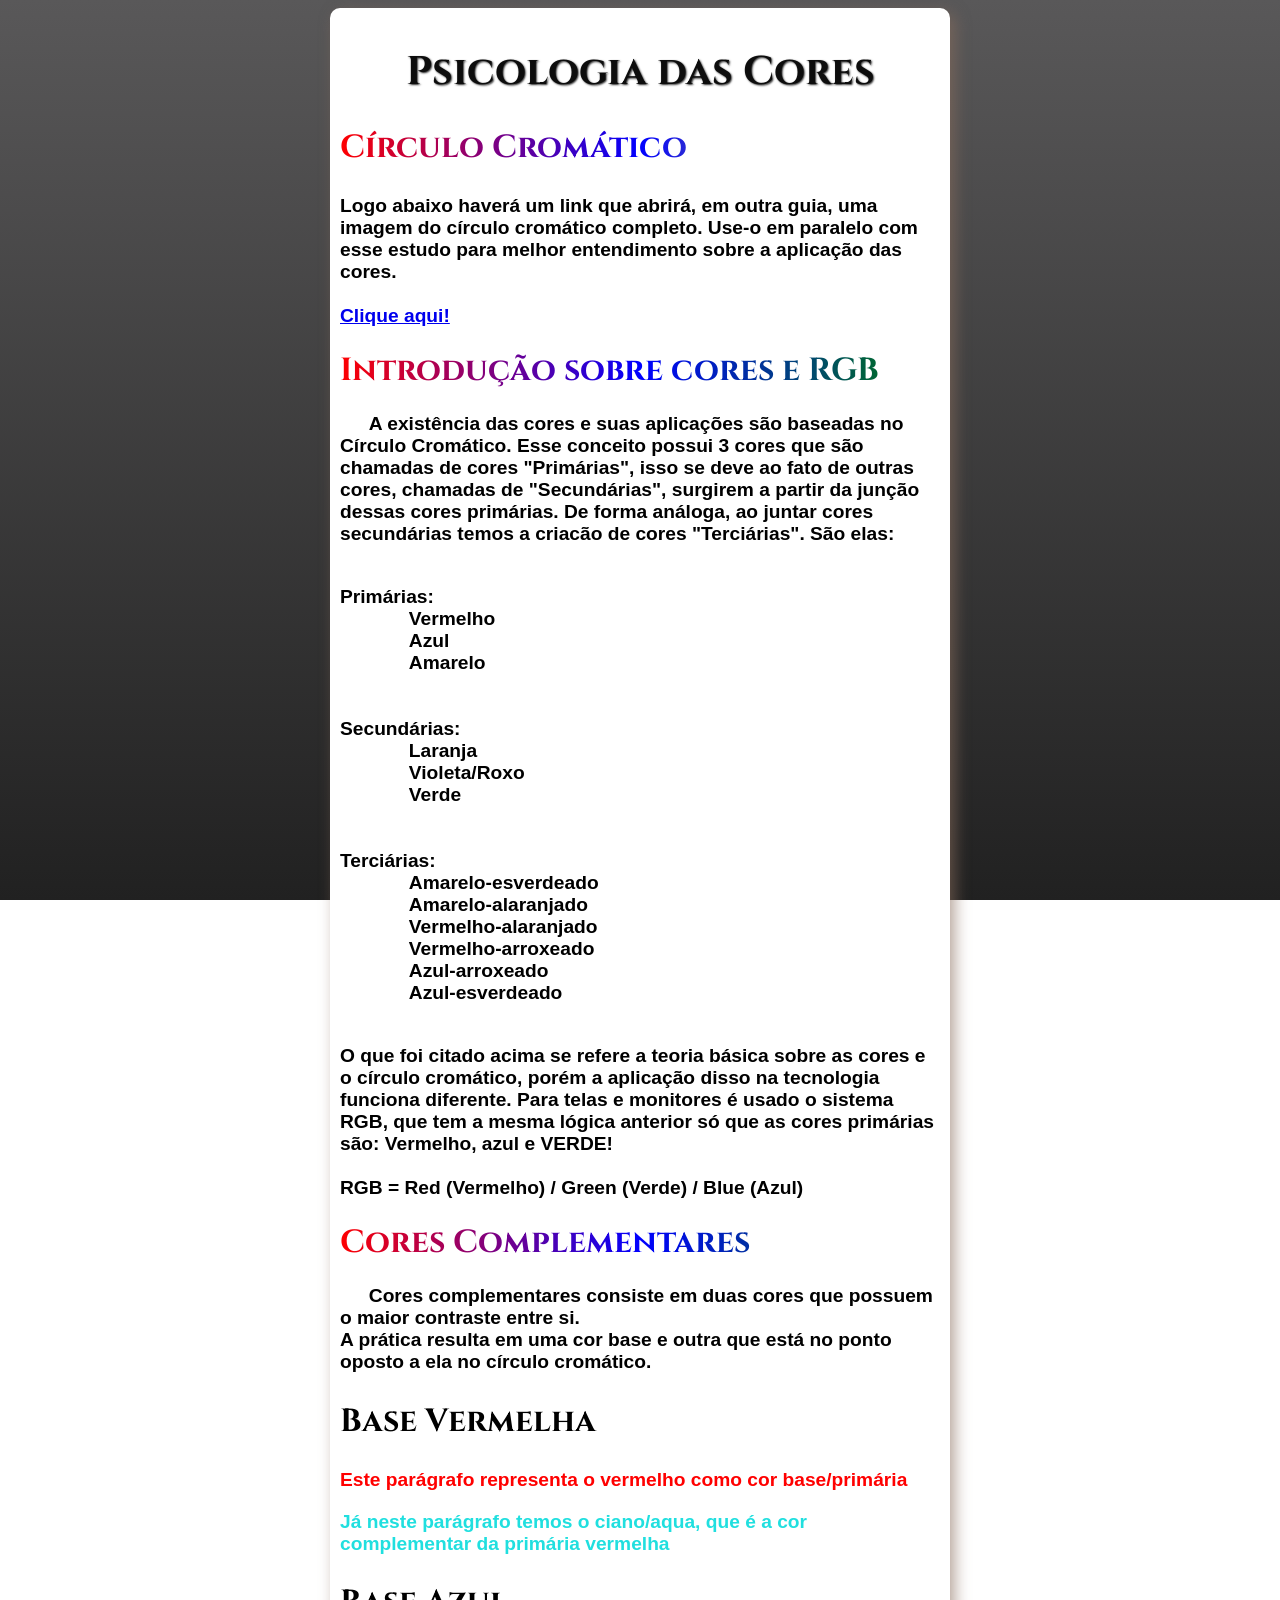
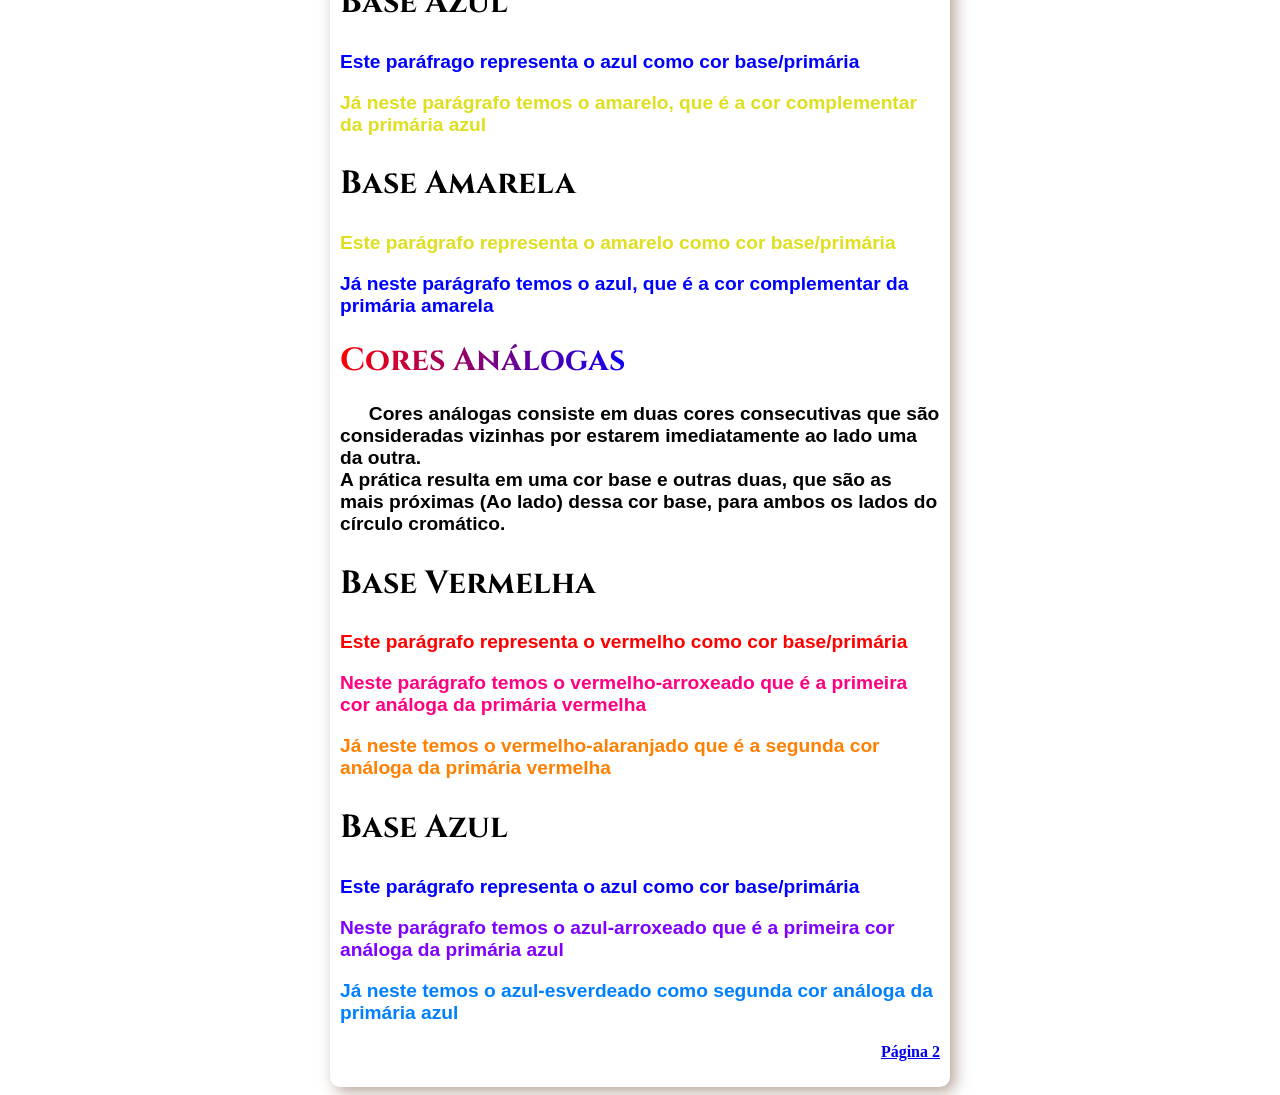
==== mark-2/index.html @ 6e2110f0 "Psicologia das Cores - versão 2.0" ====
<!DOCTYPE html>
<html lang="pt-br">

<head>
    <meta charset="UTF-8">
    <meta name="viewport" content="width=device-width, initial-scale=1.0">
    <link rel="shortcut icon" href="/favicons/favicon-vscode.png" type="image/x-icon">
    <link rel="stylesheet" href="style.css">
    <title>Página Principal</title>
</head>

<body>
    <main>
        <h1 id="titulo-principal">Psicologia das Cores</h1>

        <h2 id="circulo-cromatico">Círculo Cromático</h2>

        <p id="paragrafo-circulo">
            Logo abaixo haverá um link que abrirá, em outra guia, uma imagem do círculo cromático completo. Use-o em paralelo com esse estudo para melhor entendimento sobre a aplicação das cores. <br> <br>

            <a href="circulo-cromatico.webp" target="_blank" rel="external">
                Clique aqui!
            </a>
        </p>

        <h1 class="titulos">
            Introdução sobre cores e RGB 
        </h1>

        <h2 class="explicacao">
            A existência das cores e suas aplicações são baseadas no Círculo Cromático. Esse conceito possui 3 cores que são chamadas de cores "Primárias", isso se deve ao fato de outras cores, chamadas de "Secundárias", surgirem a partir da junção dessas cores primárias. De forma análoga, ao juntar cores secundárias temos a criacão de cores "Terciárias". São elas: 
            
            <dl> 
                <br>
                Primárias:
                
                <dd>Vermelho</dd>
                <dd>Azul</dd>
                <dd>Amarelo</dd>

                <br> <br>

                Secundárias:
                <abbr title="Amarelo + vermelho">
                    <dd>Laranja</dd>
                </abbr>
                
                <abbr title="Azul + vermelho">
                    <dd>Violeta/Roxo</dd>
                </abbr>
                
                <abbr title="Azul + Amarelo">
                    <dd>Verde</dd> 
                </abbr>
                
                <br> <br>
                
                Terciárias:

                <abbr title="Amarelo + verde">
                    <dd>Amarelo-esverdeado</dd>
                </abbr>

                <abbr title="Amarelo + laranja">
                    <dd>Amarelo-alaranjado</dd>
                </abbr>

                <abbr title="Vermelho + laranja">
                    <dd>Vermelho-alaranjado</dd>
                </abbr>

                <abbr title="Vermelho + roxo">
                    <dd>Vermelho-arroxeado</dd>
                </abbr>

                <abbr title="Azul + roxo">
                    <dd>Azul-arroxeado</dd>
                </abbr>

                <abbr title="Azul + verde">
                    <dd>Azul-esverdeado</dd>
                </abbr>
            </dl>
            <br>
    
            O que foi citado acima se refere a teoria básica sobre as cores e o círculo cromático, porém a aplicação disso na tecnologia funciona diferente. Para telas e monitores é usado o sistema RGB, que tem a mesma lógica anterior só que as cores primárias são: Vermelho, azul e VERDE!  <br> <br>

            RGB = Red (Vermelho) / Green (Verde) / Blue (Azul)

        </h2>

        <h1 class="titulos">Cores Complementares</h1>

        <h2 class="explicacao">
            Cores complementares consiste em duas cores que possuem o maior contraste entre si. <br>
            A prática resulta em uma cor base e outra que está no ponto oposto a ela no círculo cromático.
        </h2>

        <h2 class="base">Base Vermelha</h2>

        <p class="red">
            Este parágrafo representa o vermelho como cor base/primária
        </p>
        <p class="cyan">
            Já neste parágrafo temos o ciano/aqua, que é a cor complementar da primária vermelha
        </p>

        <h2 class="base">Base Azul</h2>

        <p class="blue">
            Este paráfrago representa o azul como cor base/primária
        </p>
        <p class="yellow">
            Já neste parágrafo temos o amarelo, que é a cor complementar da primária azul
        </p>

        <h2 class="base">Base Amarela</h2>

        <p class="yellow">
            Este parágrafo representa o amarelo como cor base/primária
        </p>
        <p class="blue">
            Já neste parágrafo temos o azul, que é a cor complementar da primária amarela
        </p>

        <h1 class="titulos">Cores Análogas</h1>

        <h2 class="explicacao">
            Cores análogas consiste em duas cores consecutivas que são consideradas vizinhas por estarem imediatamente
            ao lado uma da outra. <br>
            A prática resulta em uma cor base e outras duas, que são as mais próximas (Ao lado) dessa cor base, para ambos os lados do círculo cromático.
        </h2>

        <h2 class="base">Base Vermelha</h2>

        <p class="red">
            Este parágrafo representa o vermelho como cor base/primária
        </p>
        <p class="red-roxo">
            Neste parágrafo temos o vermelho-arroxeado que é a primeira cor análoga da primária vermelha
        </p>
        <p class="red-alar">
            Já neste temos o vermelho-alaranjado que é a segunda cor análoga da primária vermelha
        </p>

        <h2 class="base">Base Azul</h2>

        <p class="blue">
            Este parágrafo representa o azul como cor base/primária
        </p>
        <p class="blue-roxo">
            Neste parágrafo temos o azul-arroxeado que é a primeira cor análoga da primária azul
        </p>
        <p class="blue-green">
            Já neste temos o azul-esverdeado como segunda cor análoga da primária azul
        </p>

        <p style="text-align: right;">
            <a href="pag02.html" target="_self" rel="prev">
                <strong>Página 2</strong>
            </a>
        </p>
    </main>
</body>

</html>
---- mark-2/style.css ----
@charset "UTF-8";

@import url('https://fonts.googleapis.com/css2?family=Cinzel:wght@400..900&display=swap');

@import url('https://fonts.googleapis.com/css2?family=Cormorant+SC:wght@300;400;500;600;700&display=swap');

@import url('https://fonts.googleapis.com/css2?family=Cormorant+Unicase:wght@300;400;500;600;700&display=swap');

body {
    background-image: linear-gradient(to bottom, #595859, #212121);
    background-attachment: fixed;
}

main {
    background-color: white;
    border-radius: 10px;
    box-shadow: 5px 5px 15px rgb(136, 109, 93, 0.616);
    width: 600px;
    padding: 10px;
    margin: auto;
}

footer {
    display: flex;
    justify-content: space-between;
    flex-wrap: wrap;
}

h1#titulo-principal {
    color: #0D0D0D;
    text-shadow: 1px 1px 2px rgb(44, 44, 44);
    font: normal bold 2.5em 'Cinzel', 'Cormorant SC', 'Cormorant Unicase', serif;
    text-align: center;
}

h1.titulos {
    font: normal bold 2em 'Cinzel', 'Cormorant SC', 'Cormorant Unicase', serif;
    background: linear-gradient(90deg, red 0%, blue 50%, green 100%);
    background-clip: text;
    -webkit-background-clip: text;
    -webkit-text-fill-color: transparent;
}

h2#circulo-cromatico {
    font: normal bold 2em 'Cinzel', 'Cormorant SC', 'Cormorant Unicase', serif;
    background: linear-gradient(90deg, red 0%, blue 50%, yellow 100%);
    background-clip: text;
    -webkit-background-clip: text;
    -webkit-text-fill-color: transparent;
}

h2.base {
    font: normal bold 2em 'Cinzel', 'Cormorant SC', 'Cormorant Unicase', serif;
    text-align: left;
    color: black;
}

h2.explicacao {
    font: normal bold 1.2em Arial, Helvetica, sans-serif;
    text-align: left;
    color: black;
    text-indent: 1.5em;
}

abbr {
    all: unset;
    font: inherit;
    color: inherit;
    line-height: inherit;
    letter-spacing: inherit;
    cursor: text;
}

p#paragrafo-circulo {
    font: normal bold 1.2em Arial, Helvetica, sans-serif;
    text-align: left;
}

p.red {
    font: normal bold 1.2em Arial, Helvetica, sans-serif;
    text-align: left;
    color: hsl(0, 100%, 50%);
}

p.blue {
    font: normal bold 1.2em Arial, Helvetica, sans-serif;
    text-align: left;
    color: hsl(240, 100%, 50%);
}

p.yellow {
    font: normal bold 1.2em Arial, Helvetica, sans-serif;
    text-align: left;
    color: hsl(60, 75%, 50%);
}

p.cyan {
    font: normal bold 1.2em Arial, Helvetica, sans-serif;
    text-align: left;
    color: hsl(180, 75%, 50%);
}

p.red-roxo {
    font: normal bold 1.2em Arial, Helvetica, sans-serif;
    text-align: left;
    color: hsl(330, 100%, 50%);
}

p.red-alar {
    font: normal bold 1.2em Arial, Helvetica, sans-serif;
    text-align: left;
    color: hsl(30, 100%, 50%);
}

p.blue-roxo {
    font: normal bold 1.2em Arial, Helvetica, sans-serif;
    text-align: left;
    color: hsl(270, 100%, 50%);
}

p.blue-green {
    font: normal bold 1.2em Arial, Helvetica, sans-serif;
    text-align: left;
    color: hsl(210, 100%, 50%);
}

p.yell-green {
    font: normal bold 1.2em Arial, Helvetica, sans-serif;
    text-align: left;
    color: hsl(90, 80%, 50%);
}

p.yell-alar {
    font: normal bold 1.2em Arial, Helvetica, sans-serif;
    text-align: left;
    color: hsl(30, 100%, 50%);
}

p.violet {
    font: normal bold 1.2em Arial, Helvetica, sans-serif;
    text-align: left;
    color: hsl(300, 100%, 50%);
}

p.green {
    font: normal bold 1.2em Arial, Helvetica, sans-serif;
    text-align: left;
    color: hsl(120, 100%, 50%);
}

p.orange {
    font: normal bold 1.2em Arial, Helvetica, sans-serif;
    text-align: left;
    color: hsl(39, 100%, 50%);
}

p.degrade-red {
    font: normal bold 1.2em Arial, Helvetica, sans-serif;
    text-align: left;

    background: linear-gradient(90deg,
            hsl(0, 60%, 25%),
            hsl(0, 100%, 50%),
            hsl(0, 80%, 65%),
            hsl(0, 65%, 90%));
    background-clip: text;
    -webkit-background-clip: text;
    -webkit-text-fill-color: transparent;
}

p.degrade-blue {
    font: normal bold 1.2em Arial, Helvetica, sans-serif;
    text-align: left;

    background: linear-gradient(90deg,
            hsl(240, 60%, 25%),
            hsl(240, 100%, 50%),
            hsl(240, 80%, 65%),
            hsl(240, 65%, 90%));
    background-clip: text;
    -webkit-background-clip: text;
    -webkit-text-fill-color: transparent;
}

p.degrade-yellow {
    font: normal bold 1.2em Arial, Helvetica, sans-serif;
    text-align: left;

    background: linear-gradient(90deg,
            hsl(60, 60%, 25%),
            hsl(60, 100%, 50%),
            hsl(60, 80%, 65%),
            hsl(60, 65%, 90%));
    background-clip: text;
    -webkit-background-clip: text;
    -webkit-text-fill-color: transparent;
}

p.degrade-violet {
    font: normal bold 1.2em Arial, Helvetica, sans-serif;
    text-align: left;

    background: linear-gradient(90deg,
            hsl(300, 60%, 25%),
            hsl(300, 100%, 50%),
            hsl(300, 80%, 65%),
            hsl(300, 65%, 90%));
    background-clip: text;
    -webkit-background-clip: text;
    -webkit-text-fill-color: transparent;
}

p.degrade-green {
    font: normal bold 1.2em Arial, Helvetica, sans-serif;
    text-align: left;

    background: linear-gradient(90deg,
            hsl(120, 60%, 25%),
            hsl(120, 100%, 50%),
            hsl(120, 80%, 65%),
            hsl(120, 65%, 80%));
    background-clip: text;
    -webkit-background-clip: text;
    -webkit-text-fill-color: transparent;
}

p.degrade-orange {
    font: normal bold 1.2em Arial, Helvetica, sans-serif;
    text-align: left;

    background: linear-gradient(90deg,
            hsl(39, 60%, 25%),
            hsl(39, 100%, 50%),
            hsl(39, 80%, 65%),
            hsl(39, 65%, 90%));
    background-clip: text;
    -webkit-background-clip: text;
    -webkit-text-fill-color: transparent;
}
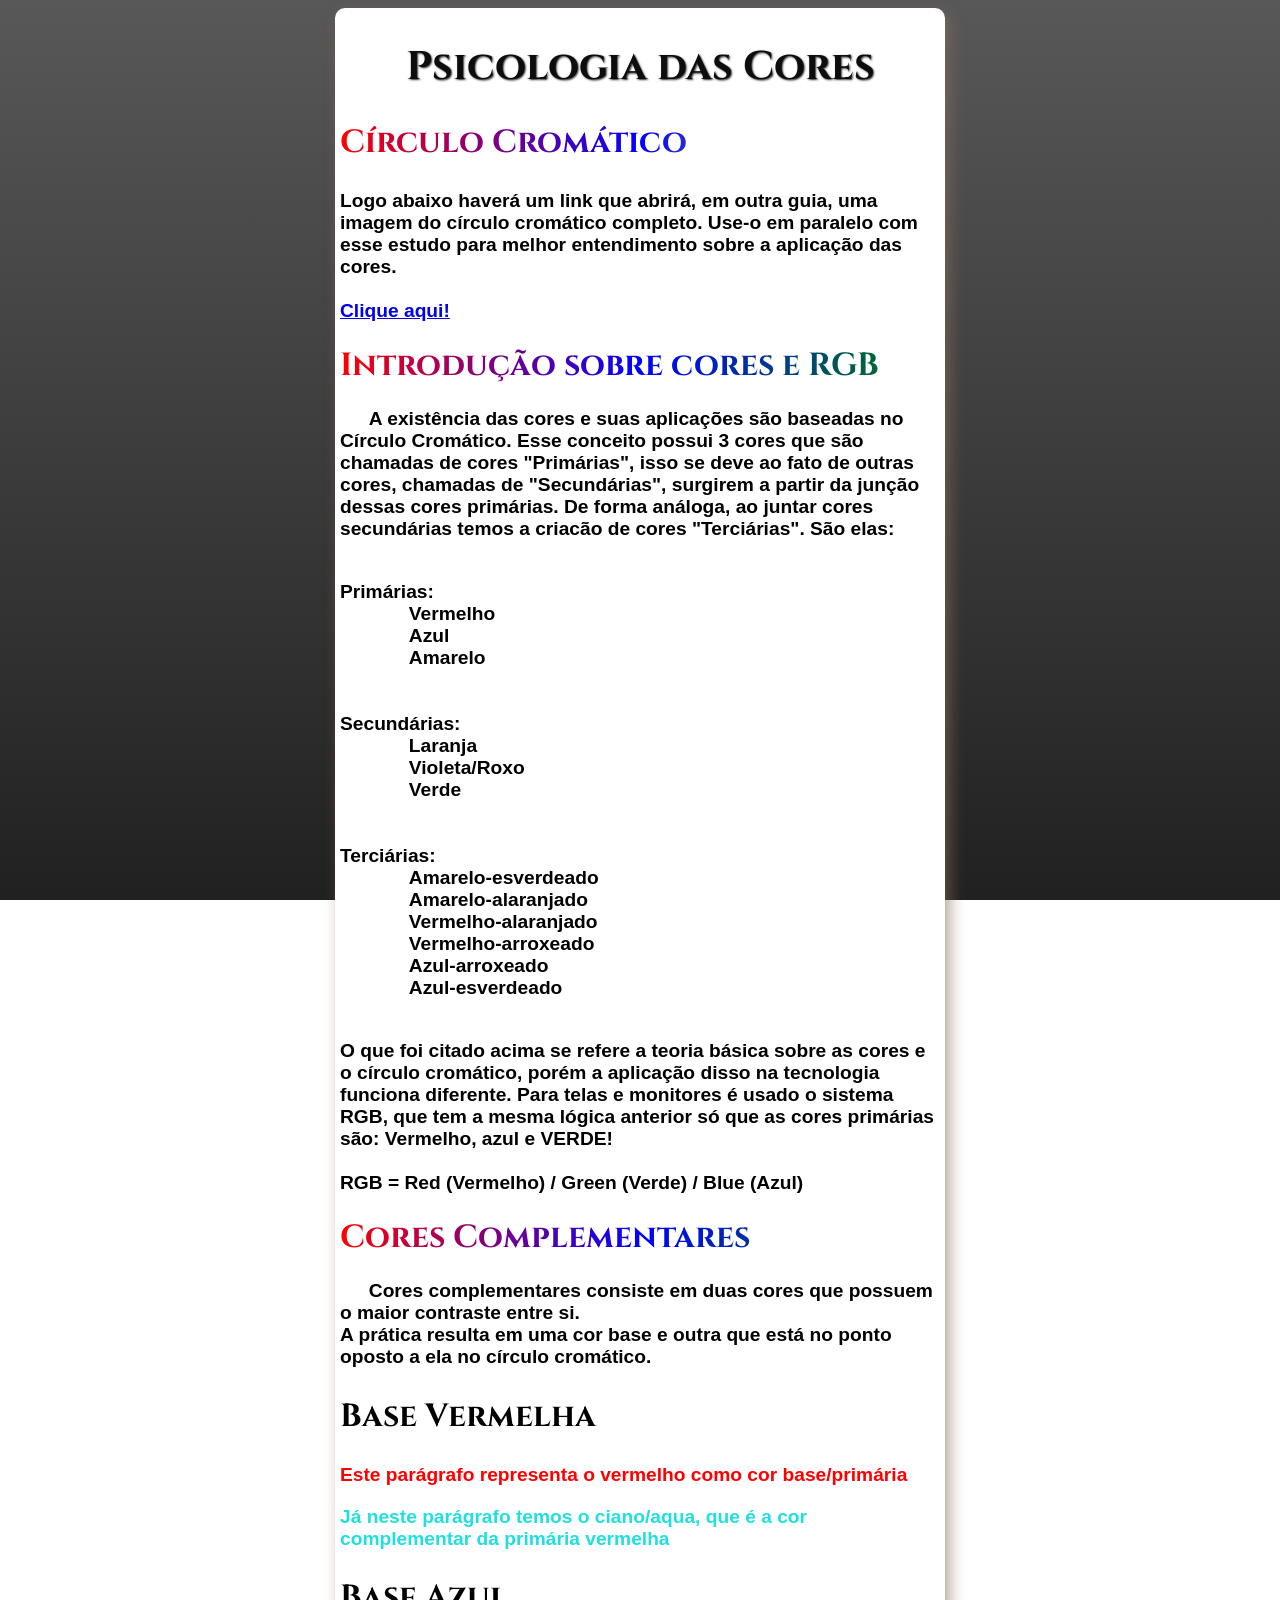
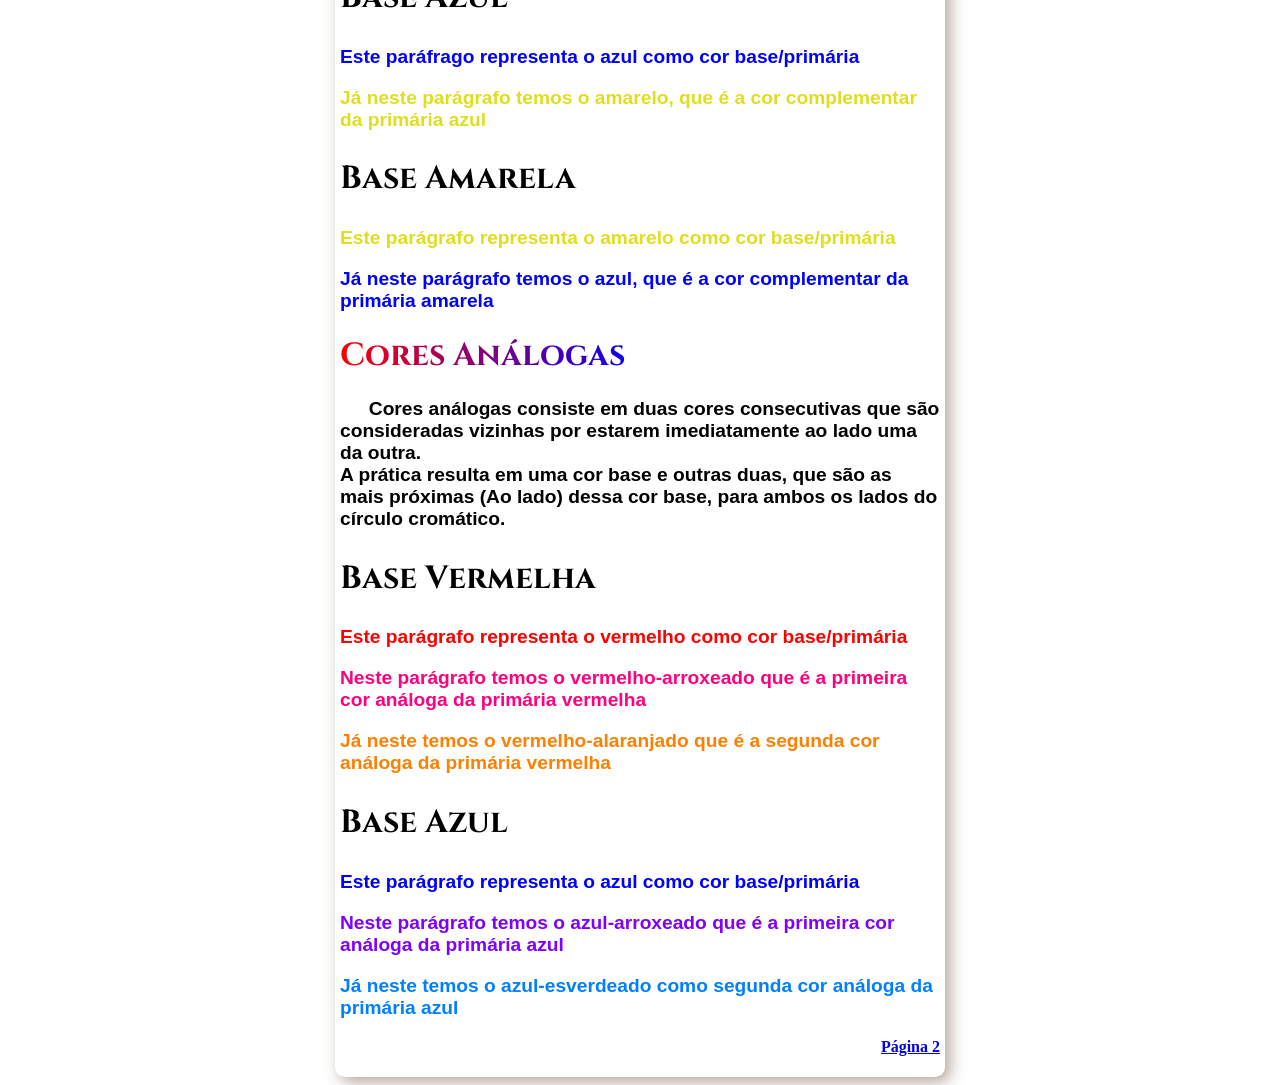
==== commit 0083f463: "Responsividade no mobile" ====
--- a/mark-2/index.html
+++ b/mark-2/index.html
@@ -6,6 +6,7 @@
     <meta name="viewport" content="width=device-width, initial-scale=1.0">
     <link rel="shortcut icon" href="/favicons/favicon-vscode.png" type="image/x-icon">
     <link rel="stylesheet" href="style.css">
+    <meta name="viewport" content="width=device-width, initial-scale=1.0">
     <title>Página Principal</title>
 </head>
 
--- a/mark-2/style.css
+++ b/mark-2/style.css
@@ -15,9 +15,12 @@
     background-color: white;
     border-radius: 10px;
     box-shadow: 5px 5px 15px rgb(136, 109, 93, 0.616);
-    width: 600px;
-    padding: 10px;
-    margin: auto;
+
+    max-width: 600px;
+    width: 100%;
+
+    padding: 5px;
+    margin: 0 auto;
 }
 
 footer {
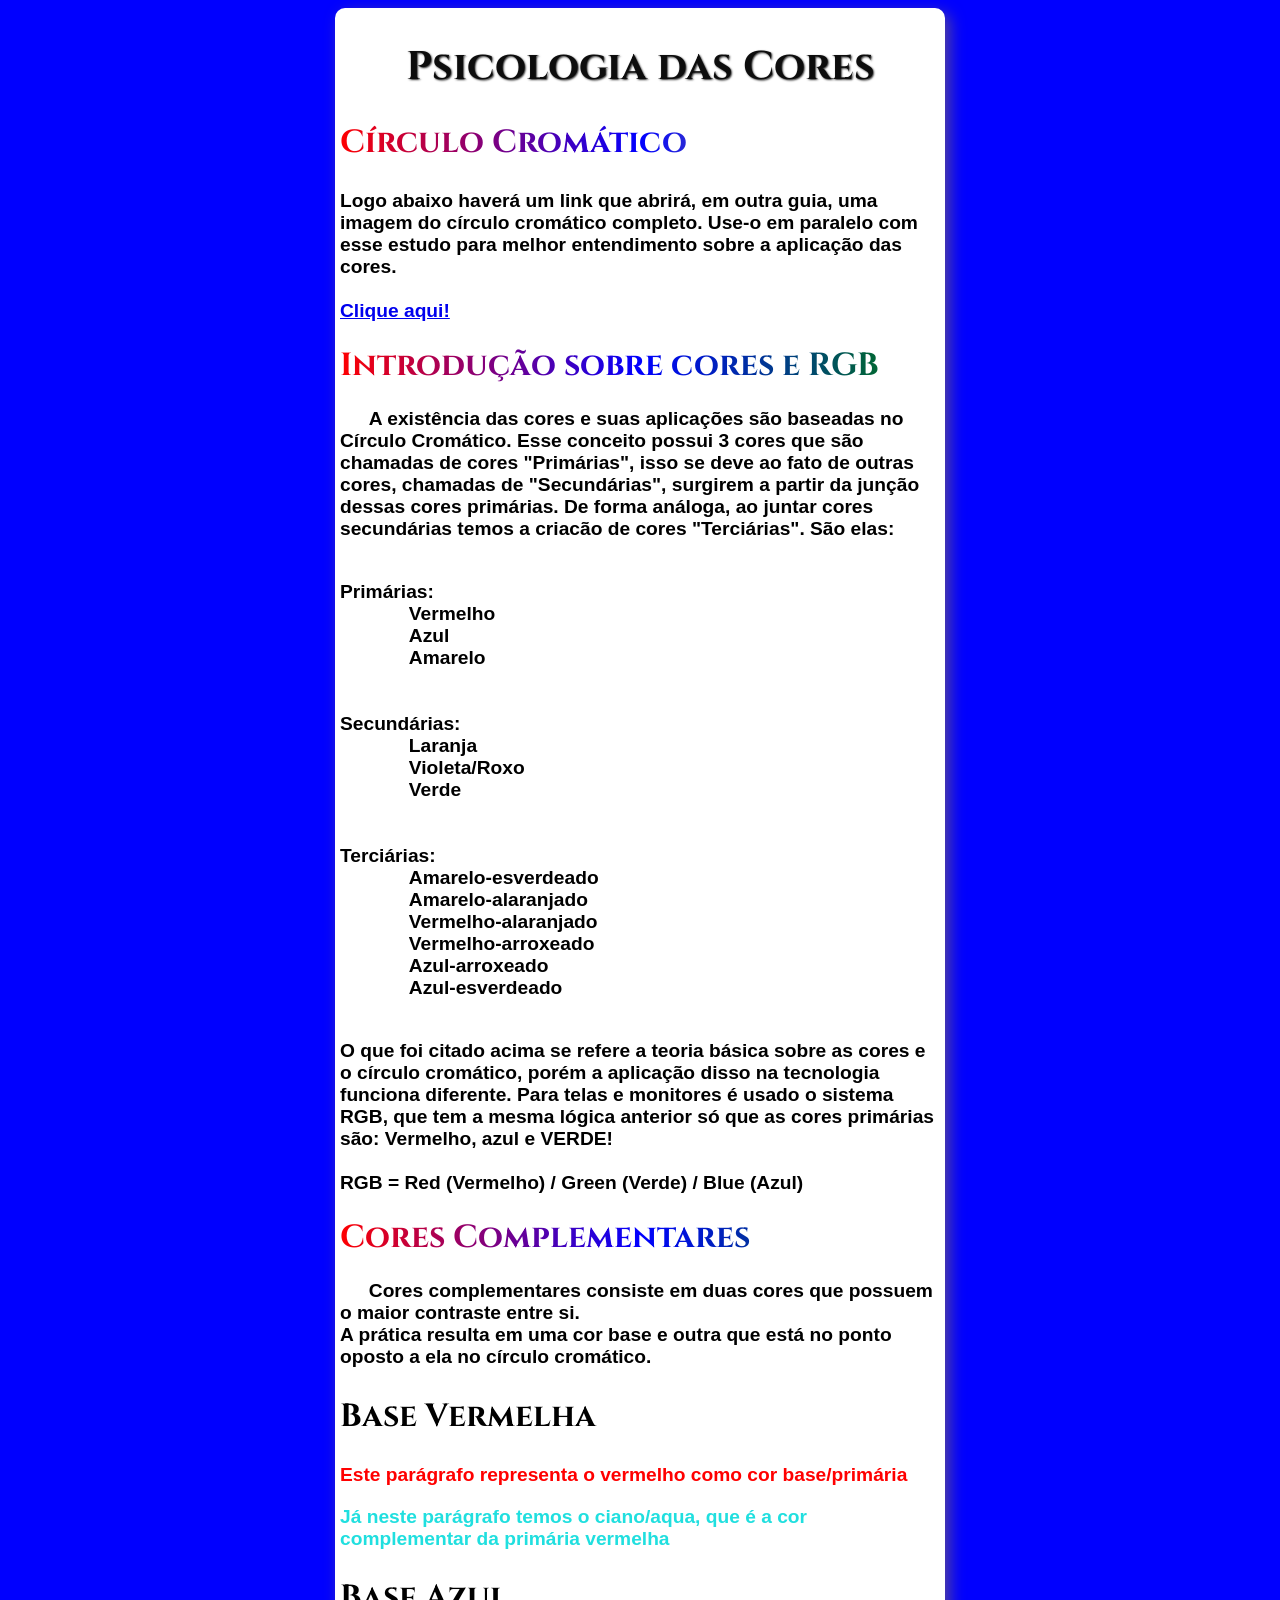
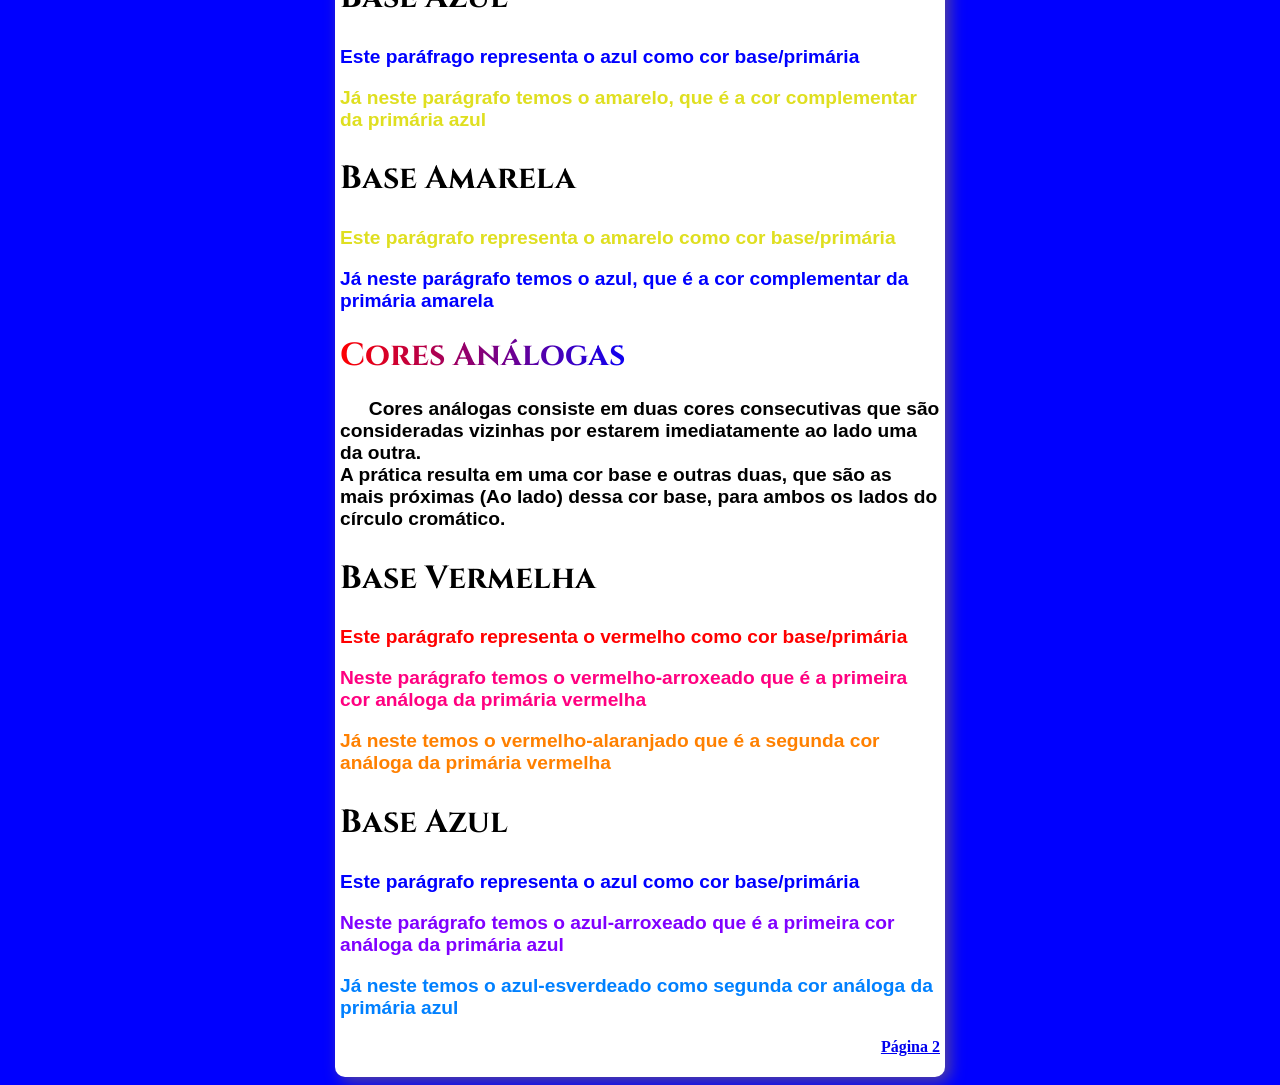
==== commit b5e77ca1: "Teste mobile" ====
--- a/mark-2/index.html
+++ b/mark-2/index.html
@@ -6,7 +6,6 @@
     <meta name="viewport" content="width=device-width, initial-scale=1.0">
     <link rel="shortcut icon" href="/favicons/favicon-vscode.png" type="image/x-icon">
     <link rel="stylesheet" href="style.css">
-    <meta name="viewport" content="width=device-width, initial-scale=1.0">
     <title>Página Principal</title>
 </head>
 
--- a/mark-2/style.css
+++ b/mark-2/style.css
@@ -9,6 +9,7 @@
 body {
     background-image: linear-gradient(to bottom, #595859, #212121);
     background-attachment: fixed;
+    background: blue !important;
 }
 
 main {
